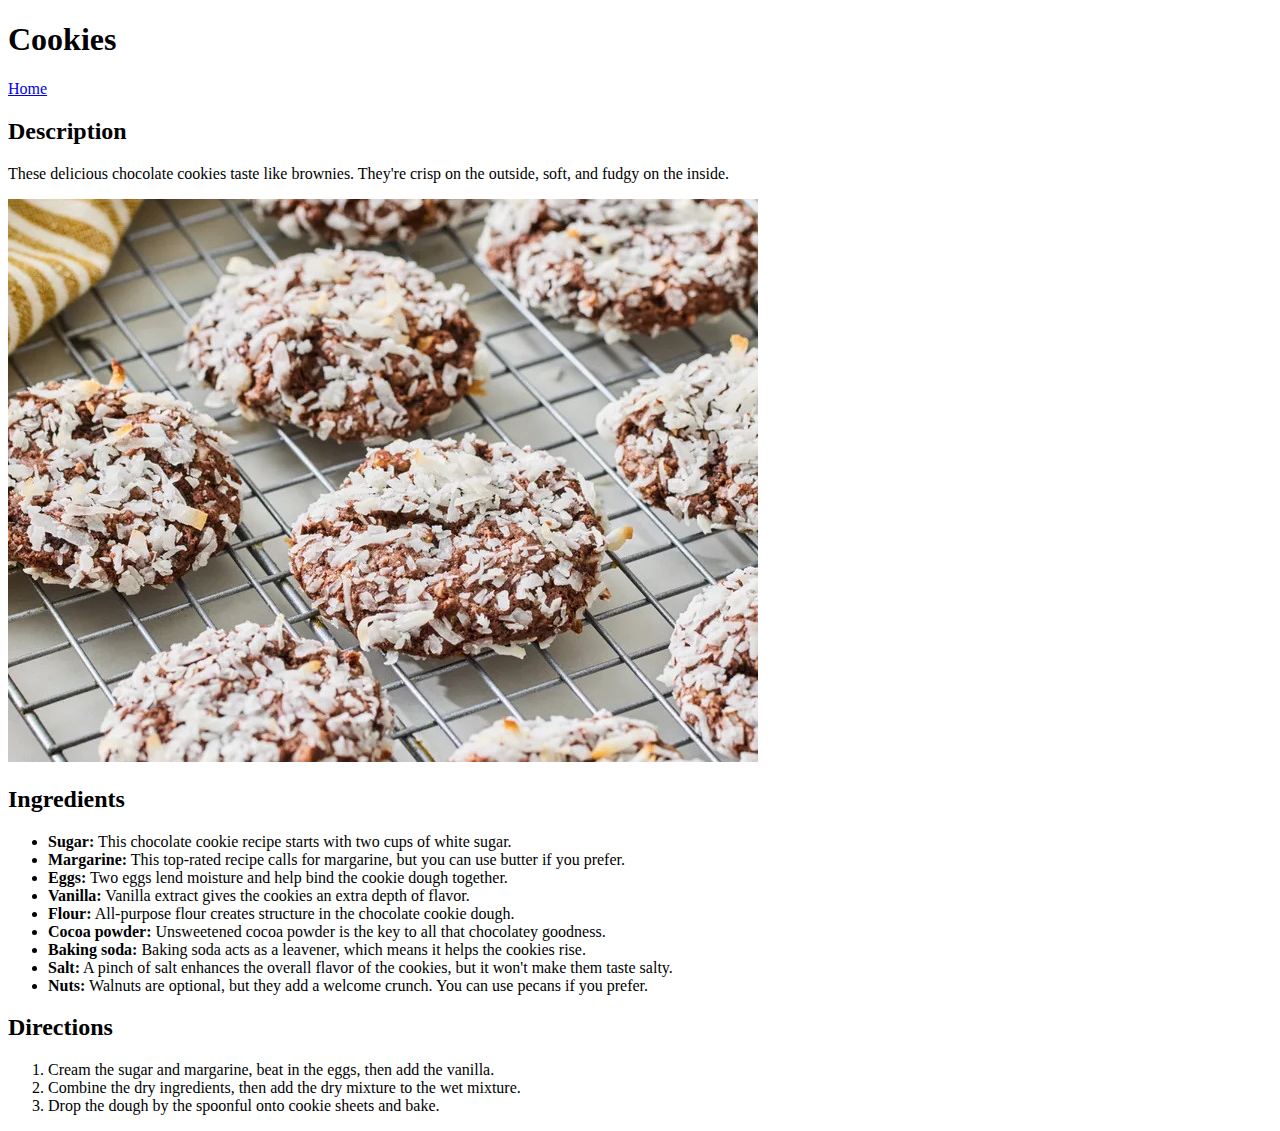
==== recipes/cookies.html @ 901e13e6 "Added structure and content to webpage." ====
<!DOCTYPE html>
<html lang="en">
<head>
    <meta charset="UTF-8">
    <meta name="viewport" content="width=device-width, initial-scale=1.0">
    <title>Cookies</title>
</head>
<body>
    <h1>Cookies</h1>

    <!-- back to home link -->
    <a href="../index.html">Home</a>

    <h2>Description</h2>
    <p>These delicious chocolate cookies taste like brownies. They're crisp on the outside, soft, and fudgy on the inside.
    </p>
    <img src="../images/cookies.jpg">

    <h2>Ingredients</h2>
    <ul>
        <li><strong>Sugar:</strong> This chocolate cookie recipe starts with two cups of white sugar.</li>
        <li><strong>Margarine:</strong> This top-rated recipe calls for margarine, but you can use butter if you prefer.</li>
        <li><strong>Eggs:</strong> Two eggs lend moisture and help bind the cookie dough together.</li>
        <li><strong>Vanilla:</strong> Vanilla extract gives the cookies an extra depth of flavor.</li>
        <li><strong>Flour:</strong> All-purpose flour creates structure in the chocolate cookie dough.</li>
        <li><strong>Cocoa powder:</strong> Unsweetened cocoa powder is the key to all that chocolatey goodness.</li>
        <li><strong>Baking soda:</strong> Baking soda acts as a leavener, which means it helps the cookies rise.</li>
        <li><strong>Salt:</strong> A pinch of salt enhances the overall flavor of the cookies, but it won't make them taste salty.</li>
        <li><strong>Nuts:</strong> Walnuts are optional, but they add a welcome crunch. You can use pecans if you prefer.</li>
    </ul>

    <h2>Directions</h2>
    <ol>
        <li>Cream the sugar and margarine, beat in the eggs, then add the vanilla.</li>
        <li>Combine the dry ingredients, then add the dry mixture to the wet mixture.</li>
        <li>Drop the dough by the spoonful onto cookie sheets and bake.</li>
    </ol>
</body>
</html>
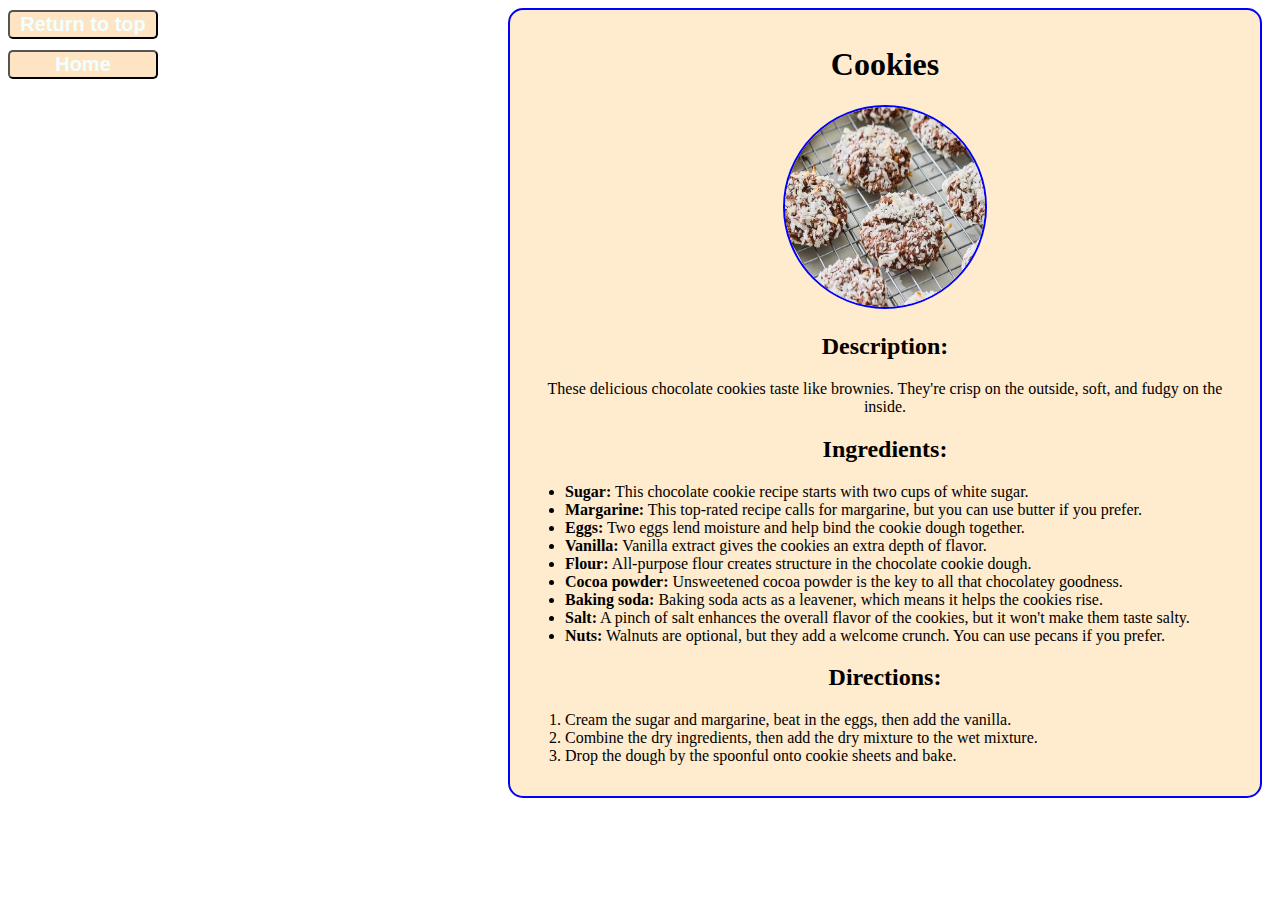
==== commit 13f33f3b: "Added styles to the project." ====
--- a/recipes/cookies.html
+++ b/recipes/cookies.html
@@ -1,39 +1,51 @@
 <!DOCTYPE html>
 <html lang="en">
 <head>
+    <link rel="stylesheet" href="../style.css">
     <meta charset="UTF-8">
     <meta name="viewport" content="width=device-width, initial-scale=1.0">
     <title>Cookies</title>
 </head>
-<body>
-    <h1>Cookies</h1>
+<body> 
+    <div class="buttons">
+        <a href="#header"><button class="topButton">Return to top</button></a>
+        <a href="../index.html"><button class="homeButton">Home</button></a>    
+    </div>
 
-    <!-- back to home link -->
-    <a href="../index.html">Home</a>
+    <div class="recipeBox">
+        <div class="top">
+            <h1 class ="title" id="header">Cookies</h1>
+            <img src="../images/cookies.jpg" alt="cookies">
+        </div>
 
-    <h2>Description</h2>
-    <p>These delicious chocolate cookies taste like brownies. They're crisp on the outside, soft, and fudgy on the inside.
-    </p>
-    <img src="../images/cookies.jpg">
+        <div class="description">
+            <h2>Description:</h2>
+            <p>These delicious chocolate cookies taste like brownies. They're crisp on the outside, soft, and fudgy on the inside.</p>
+        </div>
 
-    <h2>Ingredients</h2>
-    <ul>
-        <li><strong>Sugar:</strong> This chocolate cookie recipe starts with two cups of white sugar.</li>
-        <li><strong>Margarine:</strong> This top-rated recipe calls for margarine, but you can use butter if you prefer.</li>
-        <li><strong>Eggs:</strong> Two eggs lend moisture and help bind the cookie dough together.</li>
-        <li><strong>Vanilla:</strong> Vanilla extract gives the cookies an extra depth of flavor.</li>
-        <li><strong>Flour:</strong> All-purpose flour creates structure in the chocolate cookie dough.</li>
-        <li><strong>Cocoa powder:</strong> Unsweetened cocoa powder is the key to all that chocolatey goodness.</li>
-        <li><strong>Baking soda:</strong> Baking soda acts as a leavener, which means it helps the cookies rise.</li>
-        <li><strong>Salt:</strong> A pinch of salt enhances the overall flavor of the cookies, but it won't make them taste salty.</li>
-        <li><strong>Nuts:</strong> Walnuts are optional, but they add a welcome crunch. You can use pecans if you prefer.</li>
-    </ul>
+        <div class="ingredients">
+            <h2>Ingredients:</h2>
+            <ul>
+                <li><strong>Sugar:</strong> This chocolate cookie recipe starts with two cups of white sugar.</li>
+                <li><strong>Margarine:</strong> This top-rated recipe calls for margarine, but you can use butter if you prefer.</li>
+                <li><strong>Eggs:</strong> Two eggs lend moisture and help bind the cookie dough together.</li>
+                <li><strong>Vanilla:</strong> Vanilla extract gives the cookies an extra depth of flavor.</li>
+                <li><strong>Flour:</strong> All-purpose flour creates structure in the chocolate cookie dough.</li>
+                <li><strong>Cocoa powder:</strong> Unsweetened cocoa powder is the key to all that chocolatey goodness.</li>
+                <li><strong>Baking soda:</strong> Baking soda acts as a leavener, which means it helps the cookies rise.</li>
+                <li><strong>Salt:</strong> A pinch of salt enhances the overall flavor of the cookies, but it won't make them taste salty.</li>
+                <li><strong>Nuts:</strong> Walnuts are optional, but they add a welcome crunch. You can use pecans if you prefer.</li>
+            </ul>
+        </div>
 
-    <h2>Directions</h2>
-    <ol>
-        <li>Cream the sugar and margarine, beat in the eggs, then add the vanilla.</li>
-        <li>Combine the dry ingredients, then add the dry mixture to the wet mixture.</li>
-        <li>Drop the dough by the spoonful onto cookie sheets and bake.</li>
-    </ol>
+        <div class="directions">
+            <h2>Directions:</h2>
+            <ol>
+                <li>Cream the sugar and margarine, beat in the eggs, then add the vanilla.</li>
+                <li>Combine the dry ingredients, then add the dry mixture to the wet mixture.</li>
+                <li>Drop the dough by the spoonful onto cookie sheets and bake.</li>
+            </ol>
+        </div>
+    </div>
 </body>
 </html>--- a/style.css
+++ b/style.css
@@ -0,0 +1,80 @@
+/*all pages*/
+.title{
+    text-align: center;
+}
+
+/*main page*/
+.recipe img{
+    width: 100%;
+    height: 350px;
+}
+
+.recipe img:hover{
+    border-radius: 10px;
+    transform: scale(1.1);
+    box-shadow: 0 0 5px black;
+}
+
+.recipe{
+    margin: 120px;
+    float: left;
+    width: 350px;
+}
+
+.recipeName{
+    text-align: center;
+    font-size: 25px;
+    position: relative;
+    padding: 45px;
+}
+
+/*sub page*/
+button{
+    margin-right: 10px;
+    width: 150px;
+    background-color: bisque;
+    color: azure;
+    font-size: 20px;
+    font-weight: bold;
+    border-radius: 5px;
+    transition-duration: 0.4s;
+}
+
+button:hover{cursor: pointer;
+    background-color: brown;
+    color: blanchedalmond;
+}
+
+.topButton, .homeButton{
+    position: fixed;
+}
+
+.topButton{
+    top: 10px;
+}
+
+.homeButton{
+    top: 50px;
+}
+
+.top img{
+    border-radius: 50%;
+    border: 2px solid blue;
+    width: 200px;
+    height: 200px;
+}
+
+.recipeBox{
+    position: relative;
+    left: 500px;
+    width: 45em;
+    background-color: blanchedalmond;
+    border-radius: 15px;
+    border: 2px solid blue;
+    padding: 15px;
+    text-align: center;
+}
+
+li{
+    text-align: left;
+}